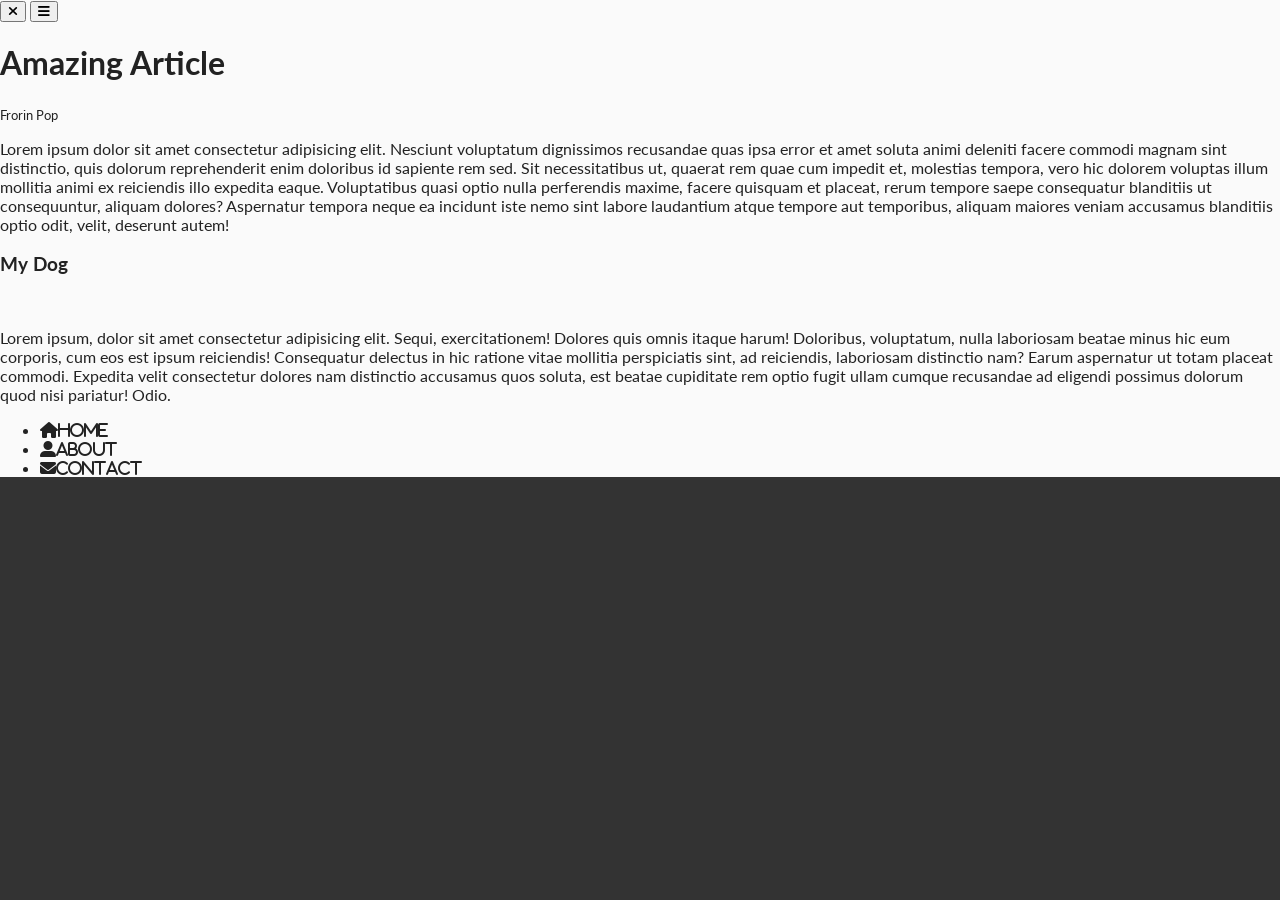
==== rotating_navigation/index.html @ ae360df1 "html" ====
<!DOCTYPE html>
<html lang="en">

<head>
    <meta charset="UTF-8">
    <meta http-equiv="X-UA-Compatible" content="IE=edge">
    <meta name="viewport" content="width=device-width, initial-scale=1.0">
    <link rel="stylesheet" href="https://cdnjs.cloudflare.com/ajax/libs/font-awesome/6.4.0/css/all.min.css">
    <link rel="stylesheet" href="style.css">
    <title>Rotating Navigation</title>
</head>

<body>
    <div class="container">
        <div class="circle-container">
            <div class="circle">
                <button id="close">
                    <i class="fas fa-times"></i>
                </button>
                <button id="open">
                    <i class="fas fa-bars"></i>
                </button>
            </div>

            <div class="content">
                <h1>Amazing Article</h1>
                <small>Frorin Pop</small>
                <p>Lorem ipsum dolor sit amet consectetur adipisicing elit. Nesciunt voluptatum dignissimos recusandae
                    quas ipsa error et amet soluta animi deleniti facere commodi magnam sint distinctio, quis dolorum
                    reprehenderit enim doloribus id sapiente rem sed. Sit necessitatibus ut, quaerat rem quae cum
                    impedit et, molestias tempora, vero hic dolorem voluptas illum mollitia animi ex reiciendis illo
                    expedita eaque. Voluptatibus quasi optio nulla perferendis maxime, facere quisquam et placeat, rerum
                    tempore saepe consequatur blanditiis ut consequuntur, aliquam dolores? Aspernatur tempora neque ea
                    incidunt iste nemo sint labore laudantium atque tempore aut temporibus, aliquam maiores veniam
                    accusamus blanditiis optio odit, velit, deserunt autem!</p>

                <h3>My Dog</h3>
                <img src="https://images.unsplash.com/photo-1568572933382-74d440642117?ixlib=rb-4.0.3&ixid=MnwxMjA3fDB8MHxwaG90by1wYWdlfHx8fGVufDB8fHx8&auto=format&fit=crop&w=735&q=80"
                    alt="">
                <p>Lorem ipsum, dolor sit amet consectetur adipisicing elit. Sequi, exercitationem! Dolores quis omnis
                    itaque harum! Doloribus, voluptatum, nulla laboriosam beatae minus hic eum corporis, cum eos est
                    ipsum reiciendis! Consequatur delectus in hic ratione vitae mollitia perspiciatis sint, ad
                    reiciendis, laboriosam distinctio nam? Earum aspernatur ut totam placeat commodi. Expedita velit
                    consectetur dolores nam distinctio accusamus quos soluta, est beatae cupiditate rem optio fugit
                    ullam cumque recusandae ad eligendi possimus dolorum quod nisi pariatur! Odio.</p>
            </div>
        </div>

        <nav>
            <ul>
                <li><i class="fas fa-home">Home</i></li>
                <li><i class="fas fa-user-alt">About</i></li>
                <li><i class="fas fa-envelope">Contact</i></li>
            </ul>
        </nav>
    </div>
    <script src="script.js"></script>
</body>

</html>
---- rotating_navigation/style.css ----
@import url('https://fonts.googleapis.com/css?family=Lato&display=swap');

* {
    box-sizing: border-box;

}

body {
    font-family: 'Lato', 'sans-serif';
    background-color: #333;
    color: #222;
    overflow-x: hidden;
    margin: 0;
}

.container {
    background: #fafafa;
}
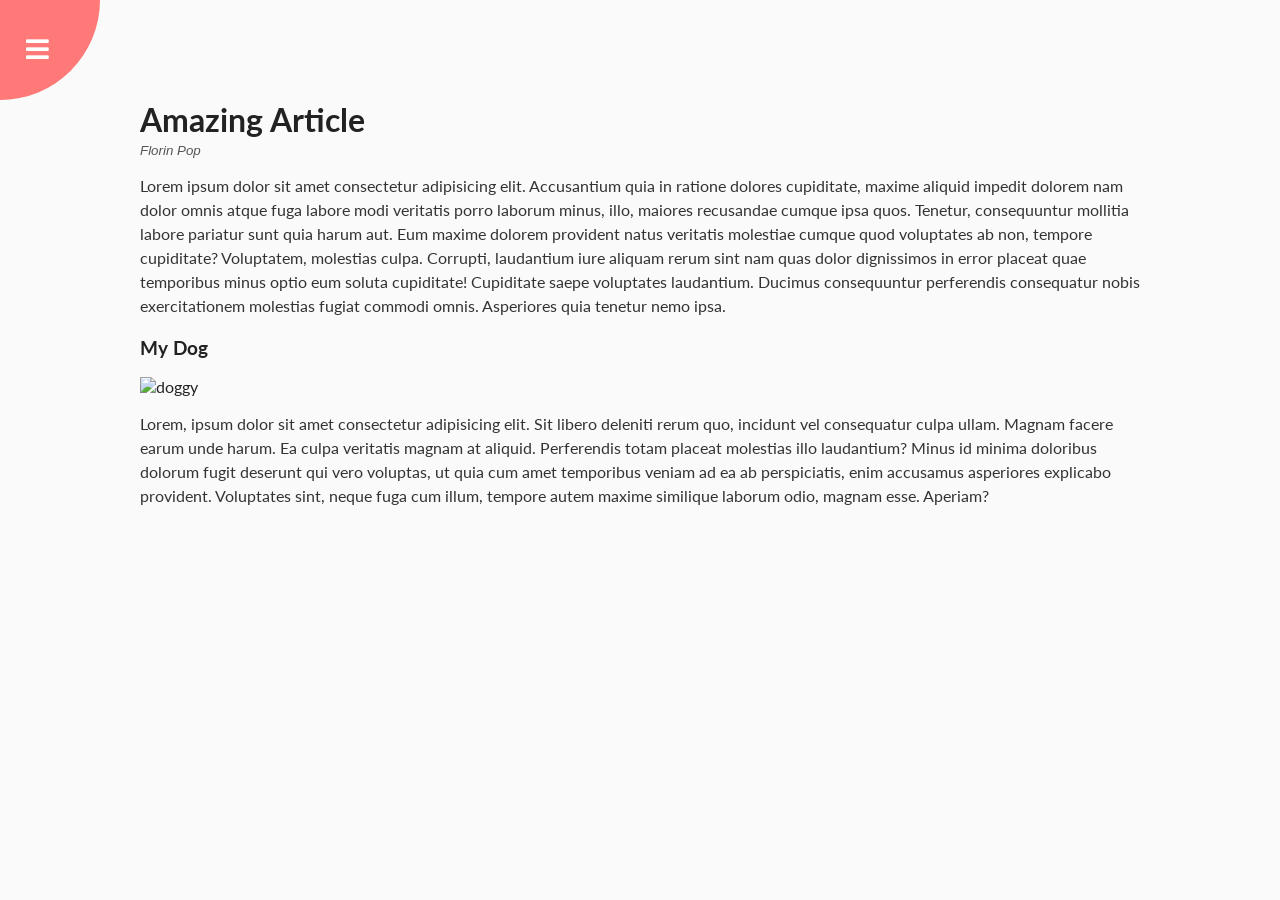
==== commit 7b9d66d2: "final" ====
--- a/rotating_navigation/index.html
+++ b/rotating_navigation/index.html
@@ -2,11 +2,12 @@
 <html lang="en">
 
 <head>
-    <meta charset="UTF-8">
-    <meta http-equiv="X-UA-Compatible" content="IE=edge">
-    <meta name="viewport" content="width=device-width, initial-scale=1.0">
-    <link rel="stylesheet" href="https://cdnjs.cloudflare.com/ajax/libs/font-awesome/6.4.0/css/all.min.css">
-    <link rel="stylesheet" href="style.css">
+    <meta charset="UTF-8" />
+    <meta name="viewport" content="width=device-width, initial-scale=1.0" />
+    <link rel="stylesheet" href="https://cdnjs.cloudflare.com/ajax/libs/font-awesome/5.14.0/css/all.min.css"
+        integrity="sha512-1PKOgIY59xJ8Co8+NE6FZ+LOAZKjy+KY8iq0G4B3CyeY6wYHN3yt9PW0XpSriVlkMXe40PTKnXrLnZ9+fkDaog=="
+        crossorigin="anonymous" />
+    <link rel="stylesheet" href="style.css" />
     <title>Rotating Navigation</title>
 </head>
 
@@ -21,39 +22,39 @@
                     <i class="fas fa-bars"></i>
                 </button>
             </div>
-
-            <div class="content">
-                <h1>Amazing Article</h1>
-                <small>Frorin Pop</small>
-                <p>Lorem ipsum dolor sit amet consectetur adipisicing elit. Nesciunt voluptatum dignissimos recusandae
-                    quas ipsa error et amet soluta animi deleniti facere commodi magnam sint distinctio, quis dolorum
-                    reprehenderit enim doloribus id sapiente rem sed. Sit necessitatibus ut, quaerat rem quae cum
-                    impedit et, molestias tempora, vero hic dolorem voluptas illum mollitia animi ex reiciendis illo
-                    expedita eaque. Voluptatibus quasi optio nulla perferendis maxime, facere quisquam et placeat, rerum
-                    tempore saepe consequatur blanditiis ut consequuntur, aliquam dolores? Aspernatur tempora neque ea
-                    incidunt iste nemo sint labore laudantium atque tempore aut temporibus, aliquam maiores veniam
-                    accusamus blanditiis optio odit, velit, deserunt autem!</p>
-
-                <h3>My Dog</h3>
-                <img src="https://images.unsplash.com/photo-1568572933382-74d440642117?ixlib=rb-4.0.3&ixid=MnwxMjA3fDB8MHxwaG90by1wYWdlfHx8fGVufDB8fHx8&auto=format&fit=crop&w=735&q=80"
-                    alt="">
-                <p>Lorem ipsum, dolor sit amet consectetur adipisicing elit. Sequi, exercitationem! Dolores quis omnis
-                    itaque harum! Doloribus, voluptatum, nulla laboriosam beatae minus hic eum corporis, cum eos est
-                    ipsum reiciendis! Consequatur delectus in hic ratione vitae mollitia perspiciatis sint, ad
-                    reiciendis, laboriosam distinctio nam? Earum aspernatur ut totam placeat commodi. Expedita velit
-                    consectetur dolores nam distinctio accusamus quos soluta, est beatae cupiditate rem optio fugit
-                    ullam cumque recusandae ad eligendi possimus dolorum quod nisi pariatur! Odio.</p>
-            </div>
         </div>
 
-        <nav>
-            <ul>
-                <li><i class="fas fa-home">Home</i></li>
-                <li><i class="fas fa-user-alt">About</i></li>
-                <li><i class="fas fa-envelope">Contact</i></li>
-            </ul>
-        </nav>
+        <div class="content">
+            <h1>Amazing Article</h1>
+            <small>Florin Pop</small>
+            <p>Lorem ipsum dolor sit amet consectetur adipisicing elit. Accusantium quia in ratione dolores cupiditate,
+                maxime aliquid impedit dolorem nam dolor omnis atque fuga labore modi veritatis porro laborum minus,
+                illo, maiores recusandae cumque ipsa quos. Tenetur, consequuntur mollitia labore pariatur sunt quia
+                harum aut. Eum maxime dolorem provident natus veritatis molestiae cumque quod voluptates ab non, tempore
+                cupiditate? Voluptatem, molestias culpa. Corrupti, laudantium iure aliquam rerum sint nam quas dolor
+                dignissimos in error placeat quae temporibus minus optio eum soluta cupiditate! Cupiditate saepe
+                voluptates laudantium. Ducimus consequuntur perferendis consequatur nobis exercitationem molestias
+                fugiat commodi omnis. Asperiores quia tenetur nemo ipsa.</p>
+
+            <h3>My Dog</h3>
+            <img src="https://images.unsplash.com/photo-1507146426996-ef05306b995a?ixlib=rb-1.2.1&ixid=eyJhcHBfaWQiOjEyMDd9&auto=format&fit=crop&w=2100&q=80"
+                alt="doggy" />
+            <p>Lorem, ipsum dolor sit amet consectetur adipisicing elit. Sit libero deleniti rerum quo, incidunt vel
+                consequatur culpa ullam. Magnam facere earum unde harum. Ea culpa veritatis magnam at aliquid.
+                Perferendis totam placeat molestias illo laudantium? Minus id minima doloribus dolorum fugit deserunt
+                qui vero voluptas, ut quia cum amet temporibus veniam ad ea ab perspiciatis, enim accusamus asperiores
+                explicabo provident. Voluptates sint, neque fuga cum illum, tempore autem maxime similique laborum odio,
+                magnam esse. Aperiam?</p>
+        </div>
     </div>
+
+    <nav>
+        <ul>
+            <li><i class="fas fa-home"></i><a href="#"> Home</a></li>
+            <li><i class="fas fa-user-alt"></i><a href="#"> About</a></li>
+            <li><i class="fas fa-envelope"></i><a href="#"> Contact</a></li>
+        </ul>
+    </nav>
     <script src="script.js"></script>
 </body>
 
--- a/rotating_navigation/style.css
+++ b/rotating_navigation/style.css
@@ -2,11 +2,10 @@
 
 * {
     box-sizing: border-box;
-
 }
 
 body {
-    font-family: 'Lato', 'sans-serif';
+    font-family: 'Lato', sans-serif;
     background-color: #333;
     color: #222;
     overflow-x: hidden;
@@ -14,5 +13,133 @@
 }
 
 .container {
-    background: #fafafa;
+    background-color: #fafafa;
+    transform-origin: top left;
+    transition: transform 0.5s linear;
+    width: 100vw;
+    min-height: 100vh;
+    padding: 50px;
+}
+
+.container.show-nav {
+    transform: rotate(-20deg);
+}
+
+.circle-container {
+    position: fixed;
+    top: -100px;
+    left: -100px;
+}
+
+.circle {
+    background-color: #ff7979;
+    height: 200px;
+    width: 200px;
+    border-radius: 50%;
+    position: relative;
+    transition: transform 0.5s linear;
+}
+
+.container.show-nav .circle {
+    transform: rotate(-70deg);
+}
+
+.circle button {
+    cursor: pointer;
+    position: absolute;
+    top: 50%;
+    left: 50%;
+    height: 100px;
+    background: transparent;
+    border: 0;
+    font-size: 26px;
+    color: #fff;
+}
+
+.circle button:focus {
+    outline: none;
+}
+
+.circle button#open {
+    left: 60%;
+}
+
+.circle button#close {
+    top: 60%;
+    transform: rotate(90deg);
+    transform-origin: top left;
+}
+
+.container.show-nav+nav li {
+    transform: translateX(0);
+    transition-delay: 0.3s;
+}
+
+nav {
+    position: fixed;
+    bottom: 40px;
+    left: 0;
+    z-index: 100;
+}
+
+nav ul {
+    list-style-type: none;
+    padding-left: 30px;
+}
+
+nav ul li {
+    text-transform: uppercase;
+    color: #fff;
+    margin: 40px 0;
+    transform: translateX(-100%);
+    transition: transform 0.4s ease-in;
+}
+
+nav ul li i {
+    font-size: 20px;
+    margin-right: 10px;
+}
+
+nav ul li+li {
+    margin-left: 15px;
+    transform: translateX(-150%);
+}
+
+nav ul li+li+li {
+    margin-left: 30px;
+    transform: translateX(-200%);
+}
+
+nav a {
+    color: #fafafa;
+    text-decoration: none;
+    transition: all 0.5s;
+}
+
+nav a:hover {
+    color: #FF7979;
+    font-weight: bold;
+}
+
+.content img {
+    max-width: 100%;
+}
+
+.content {
+    max-width: 1000px;
+    margin: 50px auto;
+}
+
+.content h1 {
+    margin: 0;
+}
+
+.content small {
+    color: #555;
+    font-style: italic;
+}
+
+.content p {
+    color: #333;
+    line-height: 1.5;
 }
